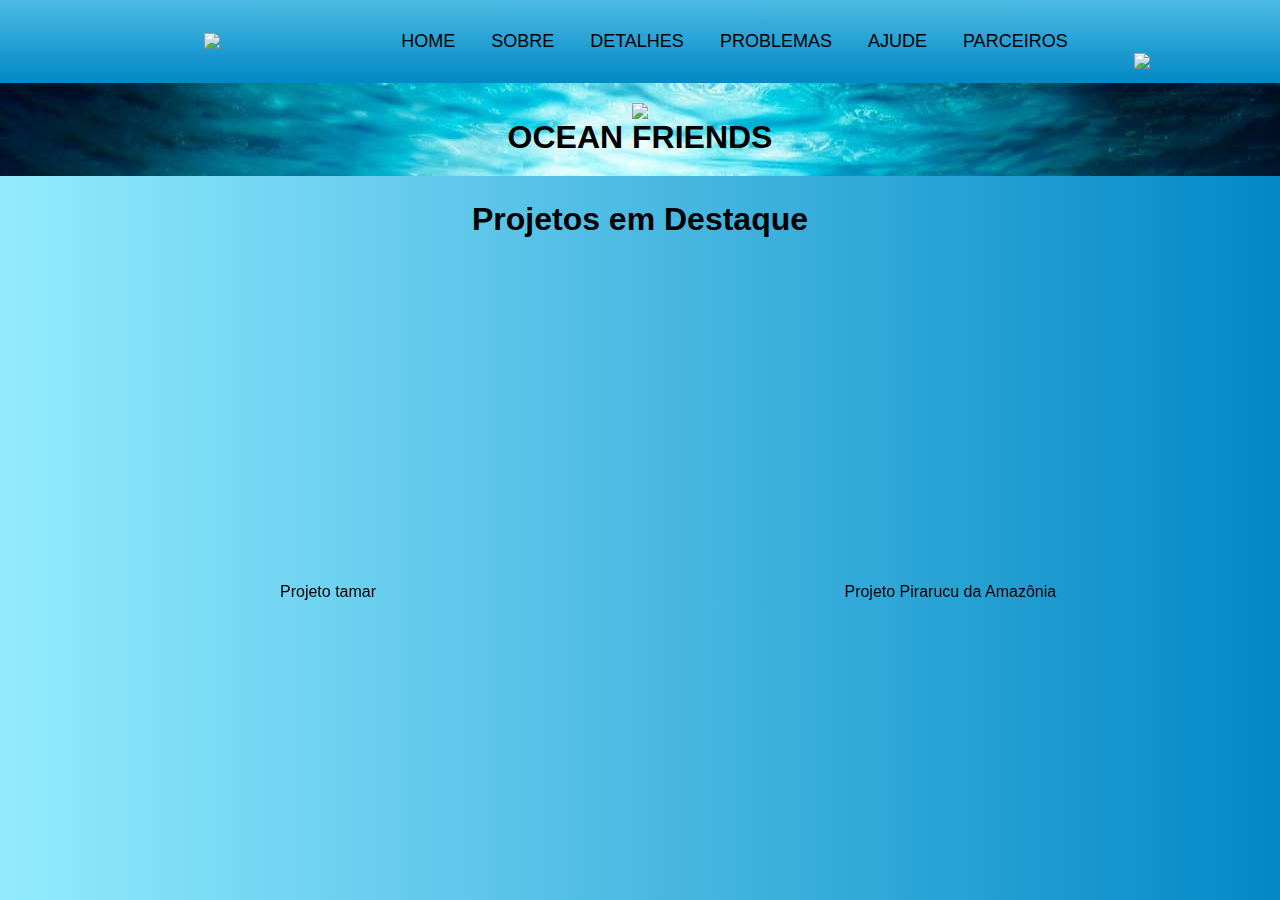
==== index.html @ c848669e "Alteracoes home/Criacao sobre" ====
<!DOCTYPE html>
<html lang="pt-br">
<head>
    <meta charset="UTF-8">
    <meta name="viewport" content="width=device-width, initial-scale=1.0">
    <title>Ocean Friends</title>
    <link rel="stylesheet" href="css/style.css">
</head>
<body>
    <header>
        <nav id="home">
            <ul>
                <img src="imgs/logo.png">
                <li><a href="/index.html"> Home </a></li>
                <li><a href="/html/sobre.html">Sobre</a></li>
                <li><a href="#produtos">Detalhes</a></li>
                <li><a href="#animais">Problemas</a></li>
                <li><a href="#contato">Ajude</a></li>
                <li><a href="#contato">Parceiros</a></li>
                <div id="login">
                    <img src="imgs/icone-login.png">
                </div>
            </ul>
        </nav>
    </header>
    <div id="conteudo">
        <img id="logo_central" src="/imgs/logo_fundo.png">
        <h1>OCEAN FRIENDS</h1>
    </div>  

    <div id="destaques">
        <h1>Projetos em Destaque</h1>
            <div class="videos">
                <iframe id="video1" width="560" height="315" src="https://www.youtube.com/embed/n7oS1DsCHsY?si=BA6boFpGqa2x5XUf" title="YouTube video player" frameborder="0" allow="accelerometer; autoplay; clipboard-write; encrypted-media; gyroscope; picture-in-picture; web-share" referrerpolicy="strict-origin-when-cross-origin" allowfullscreen></iframe>
                <br>
                <span>Projeto tamar</span>
            </div>

        <div class="videos">
            <iframe id="video2" width="560" height="315" src="https://www.youtube.com/embed/qKbqZdP_880?si=UotoUnikL6FtTxFS" title="YouTube video player" frameborder="0" allow="accelerometer; autoplay; clipboard-write; encrypted-media; gyroscope; picture-in-picture; web-share" referrerpolicy="strict-origin-when-cross-origin" allowfullscreen></iframe>
            <br>
            <span>Projeto Pirarucu da Amazônia</span>
        </div>

    </div>
        <script src="js/slideshow.js"></script>
        <script src="js/alerta.js"></script>
</body>
</html>
---- css/style.css ----
*{
    margin:0;
    padding:0;
    box-sizing: border-box;
    font-family: "Poppins", sans-serif;
}

:root{
    --cor-1: #0289c6;
    --cor-2: #27A2D4;
    --cor-3: #4BBAE3;
    --cor-4: #70D3F1;
    --cor-5: #94EBFF;
}

body{
    background-image: linear-gradient(to right,#94Ebff,#0289c6);
}

header{
    width: 100%;
    background-image: linear-gradient(#4BBAE3,#0289c6);
}
nav {
    display: flex;
    justify-content: center;
    align-items: center;
    width: 100%;
    padding: 10px 0;
}

nav img {
    width: 9%;
    margin: 0 5%;
}

nav ul {
    display: flex;
    justify-content: center;
    align-items: center;
    flex: 1;
}

nav ul li {
    list-style-type: none;
}

nav ul li a {
    text-decoration: none;
    font-size: 18px;
    padding: 1em;
    color: black;
    transition: .5s;
    text-transform: uppercase;
    border-radius: 15%;
    font-weight: 500;
}

nav ul li a:hover {
    font-size: 20px;
    background-color: var(--cor-4);
    transition: .5s;
    box-shadow: 10px 10px 10px;
}

nav input {
    height: 25px;
    width: 30%;
    border-radius: 40px;
    padding-left: 1%;
}
#login{
    margin-left: 3%;
    margin-top: 3.5%;
    color: white;
}
#login span{
    cursor: pointer;
    text-decoration: underline;
}
#login span:hover{
    color: #f6e5c5;
}
#login img{
   width: 80%;
   margin-top: -20%;
   margin-left: 60%;
   
}

#conteudo {
    background-image: url("/imgs/fundo-do-oceano-fundo\ home.jpeg");
    background-repeat: no-repeat;
    background-size: cover;
    width: 100%;
    display: flex;
    flex-direction: column;
    align-items: center;
    padding: 20px 0;
    
}

#conteudo #logo_central {
    transition: transform .5s ease-in-out;
    display: flex;
    justify-content: center;
}

#conteudo #logo_central:hover {
    transform: scale(1.1);
    cursor: pointer;
}

#conteudo h1 {
    text-align: center;
}

#destaques {
    flex-direction: column;
    align-items: center;
    width: 100%;
}

#destaques h1 {
    margin: 2% 0;
    text-align: center;
}

#destaques .videos{
    display: inline-block;
}

.videos span{
    margin-left: 50% ;
}
#destaques .videos #video1{
    margin-left: 10%;
}

#destaques .videos #video2{
    margin-left: 30%;
}
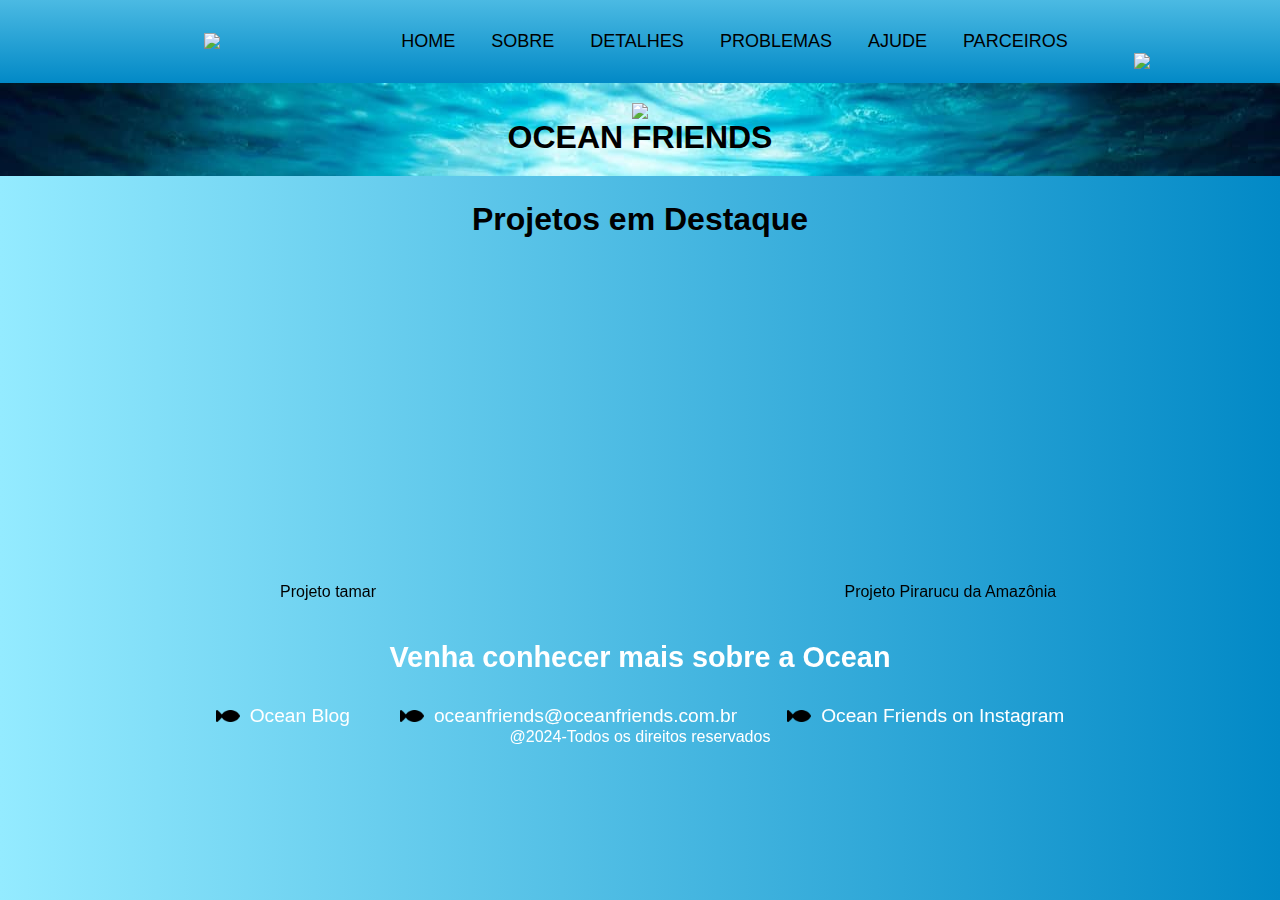
==== commit c5e73ca3: "footer" ====
--- a/index.html
+++ b/index.html
@@ -11,12 +11,12 @@
         <nav id="home">
             <ul>
                 <img src="imgs/logo.png">
-                <li><a href="/index.html"> Home </a></li>
+                <li><a href="/index.html">Home</a></li>
                 <li><a href="/html/sobre.html">Sobre</a></li>
-                <li><a href="#produtos">Detalhes</a></li>
-                <li><a href="#animais">Problemas</a></li>
-                <li><a href="#contato">Ajude</a></li>
-                <li><a href="#contato">Parceiros</a></li>
+                <li><a href="/html/detalhes.html">Detalhes</a></li>
+                <li><a href="/html/problemas.html">Problemas</a></li>
+                <li><a href="/html/ajude.html">Ajude</a></li>
+                <li><a href="/html/parceiros.html">Parceiros</a></li>
                 <div id="login">
                     <img src="imgs/icone-login.png">
                 </div>
@@ -45,5 +45,24 @@
     </div>
         <script src="js/slideshow.js"></script>
         <script src="js/alerta.js"></script>
+
+        <footer id="footer">
+            <h2>Venha conhecer mais sobre a Ocean</h2>
+            <div class="footer-links">
+                <div class="footer-link">
+                    <img src="/imgs/peixe.png" alt="Fish Icon">
+                    <a href="#">Ocean Blog</a>
+                </div>
+                <div class="footer-link">
+                    <img src="/imgs/peixe.png" alt="Fish Icon">
+                    <a href="oceanfriends@oceanfriends.com.br">oceanfriends@oceanfriends.com.br</a>
+                </div>
+                <div class="footer-link">
+                    <img src="/imgs/peixe.png" alt="Fish Icon">
+                    <a href="@oceanfriends">Ocean Friends on Instagram</a>
+                </div>
+            </div>
+            @2024-Todos os direitos reservados
+        </footer>
 </body>
 </html>--- a/css/style.css
+++ b/css/style.css
@@ -140,6 +140,43 @@
 #destaques .videos #video2{
     margin-left: 30%;
 }
+#footer {
+    color: white;
+    text-align: center;
+    padding: 40px 0;
+}
+
+#footer h2 {
+    font-size: 1.8em;
+    margin-bottom: 30px;
+}
+
+.footer-links {
+    display: flex;
+    justify-content: center;
+    gap: 50px;
+}
+
+.footer-link {
+    display: flex;
+    align-items: center;
+    gap: 10px;
+}
+
+.footer-link img {
+    width: 24px;
+    height: 24px;
+}
+
+.footer-link a {
+    color: white;
+    text-decoration: none;
+    font-size: 1.2em;
+}
+
+.footer-link a:hover {
+    text-decoration: underline;
+}
 
 
 
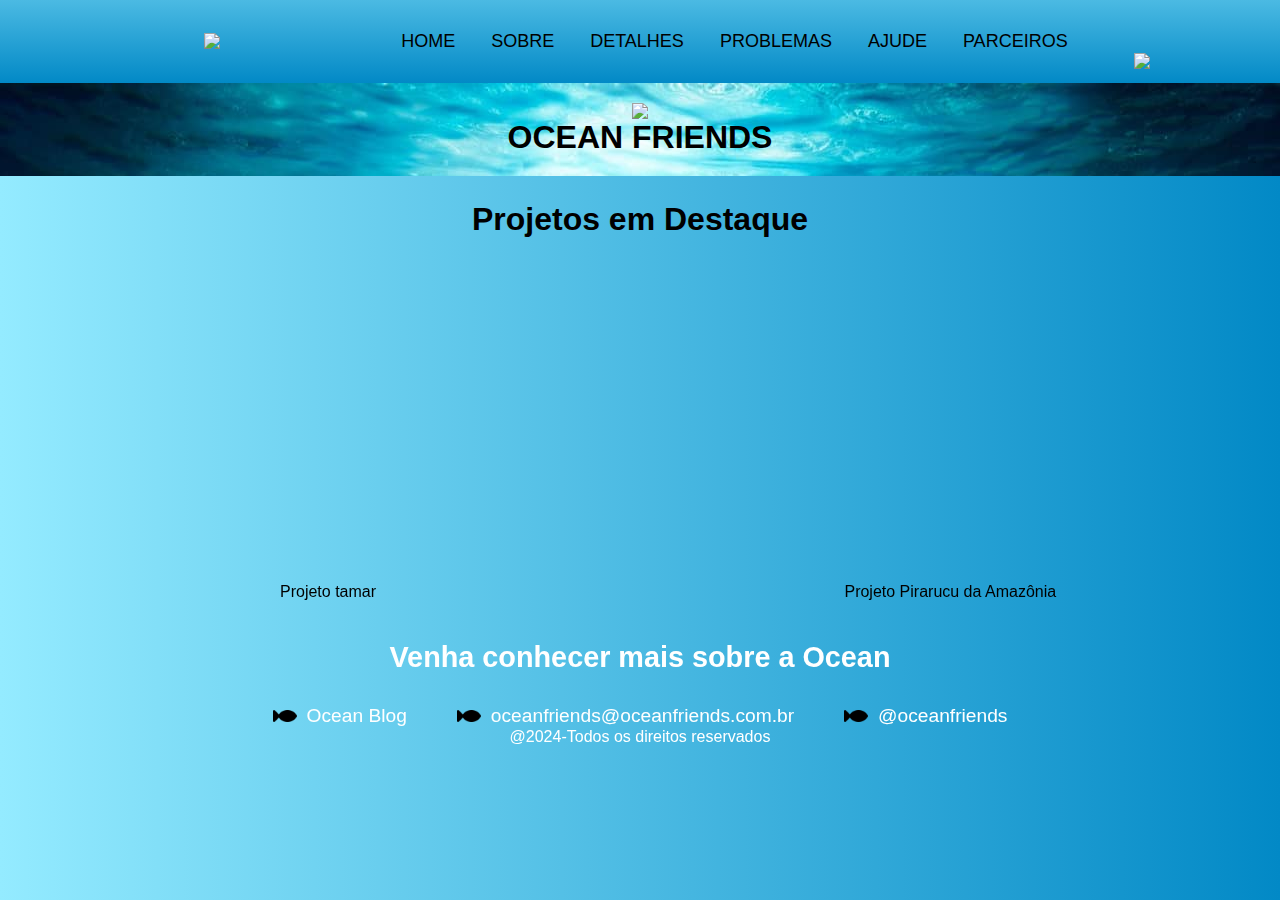
==== commit b393c2aa: "pag login" ====
--- a/index.html
+++ b/index.html
@@ -18,7 +18,7 @@
                 <li><a href="/html/ajude.html">Ajude</a></li>
                 <li><a href="/html/parceiros.html">Parceiros</a></li>
                 <div id="login">
-                    <img src="imgs/icone-login.png">
+                    <a href="/html/login.html"><img src="imgs/icone-login.png"></a>
                 </div>
             </ul>
         </nav>
@@ -55,14 +55,14 @@
                 </div>
                 <div class="footer-link">
                     <img src="/imgs/peixe.png" alt="Fish Icon">
-                    <a href="oceanfriends@oceanfriends.com.br">oceanfriends@oceanfriends.com.br</a>
+                    <a href="mailto:oceanfriends@oceanfriends.com.br">oceanfriends@oceanfriends.com.br</a>
                 </div>
                 <div class="footer-link">
                     <img src="/imgs/peixe.png" alt="Fish Icon">
-                    <a href="@oceanfriends">Ocean Friends on Instagram</a>
+                    <a href="https://instagram.com/oceanfriends">@oceanfriends</a>
                 </div>
             </div>
             @2024-Todos os direitos reservados
         </footer>
 </body>
-</html>+</html>
--- a/css/style.css
+++ b/css/style.css
@@ -177,6 +177,99 @@
 .footer-link a:hover {
     text-decoration: underline;
 }
-
-
-
+@media only screen and (max-width: 768px) {
+
+    #footer {
+        padding: 20px 0;
+    }
+
+    #footer h2 {
+        font-size: 1.5em;
+        margin-bottom: 20px;
+    }
+
+    .footer-links {
+        flex-direction: column;
+        gap: 20px;
+    }
+
+    .footer-link {
+        flex-direction: column;
+        align-items: center;
+        text-align: center;
+    }
+
+    .footer-link img {
+        width: 40px;
+        height: 40px;
+    }
+
+    .footer-link a {
+        font-size: 1.1em;
+    }
+}
+
+@media only screen and (max-width: 480px) {
+    
+    #footer h2 {
+        font-size: 1.2em;
+    }
+
+    .footer-link img {
+        width: 30px;
+        height: 30px;
+    }
+
+    .footer-link a {
+        font-size: 1em;
+    }
+}
+/* CSS para a página de login e cadastro */
+.login-container {
+    width: 300px;
+    margin: 0 auto;
+    padding: 20px;
+    border: 1px solid #ccc;
+    border-radius: 5px;
+    background: #f9f9f9;
+}
+
+.login-container h2 {
+    text-align: center;
+    margin-bottom: 20px;
+}
+
+.login-container label {
+    display: block;
+    margin-bottom: 8px;
+}
+
+.login-container input[type="text"],
+.login-container input[type="email"],
+.login-container input[type="password"] {
+    width: 100%;
+    padding: 10px;
+    margin-bottom: 10px;
+    border: 1px solid #ccc;
+    border-radius: 5px;
+}
+
+.login-container button {
+    width: 100%;
+    padding: 10px;
+    background: #007BFF;
+    border: none;
+    border-radius: 5px;
+    color: white;
+    font-size: 16px;
+}
+
+.login-container button:hover {
+    background: #0056b3;
+}
+
+.login-container p {
+    text-align: center;
+}
+
+
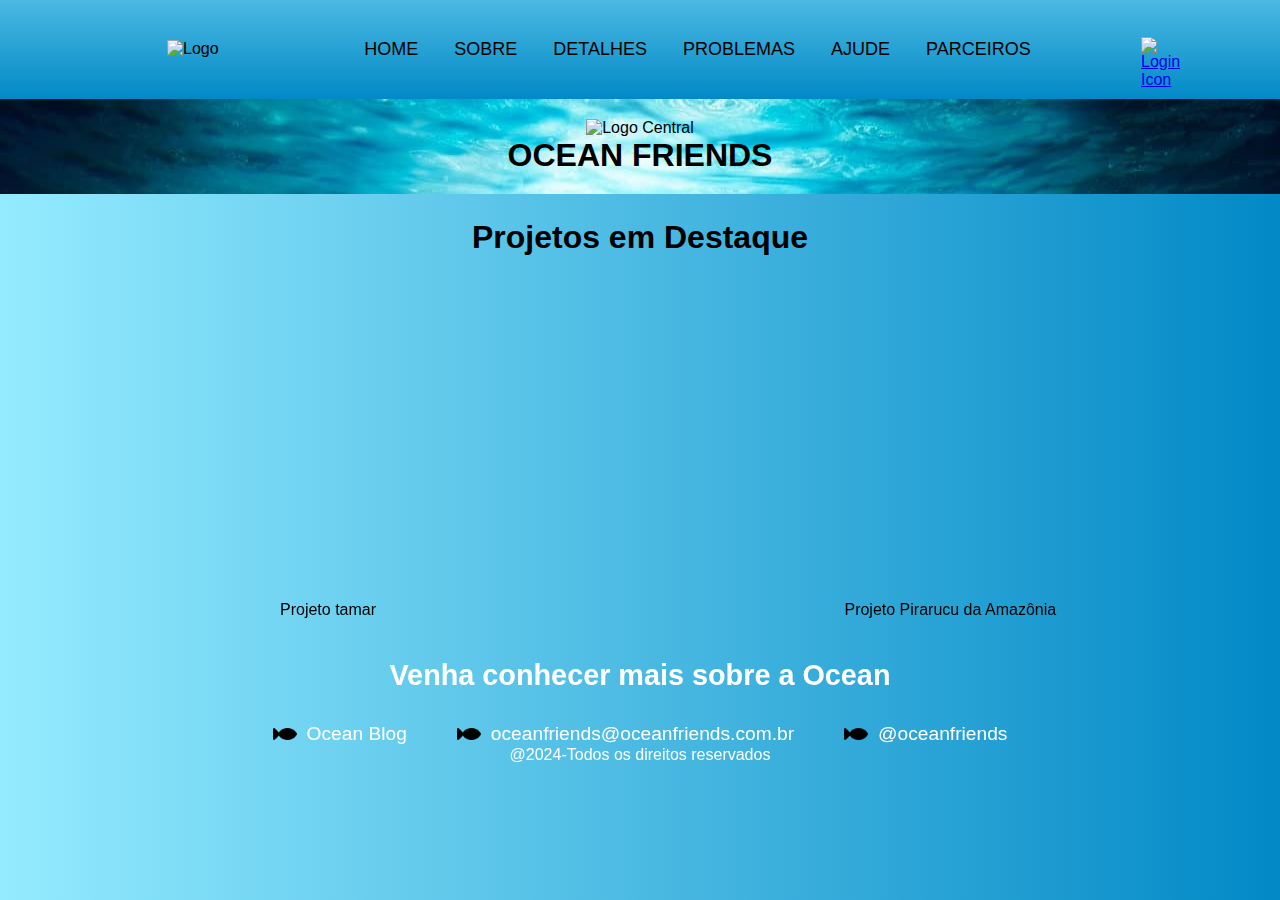
==== commit dba96341: "pag login e cadastro" ====
--- a/index.html
+++ b/index.html
@@ -4,13 +4,13 @@
     <meta charset="UTF-8">
     <meta name="viewport" content="width=device-width, initial-scale=1.0">
     <title>Ocean Friends</title>
-    <link rel="stylesheet" href="css/style.css">
+    <link rel="stylesheet" href="/css/style.css">
 </head>
 <body>
     <header>
         <nav id="home">
             <ul>
-                <img src="imgs/logo.png">
+                <img src="imgs/logo.png" alt="Logo">
                 <li><a href="/index.html">Home</a></li>
                 <li><a href="/html/sobre.html">Sobre</a></li>
                 <li><a href="/html/detalhes.html">Detalhes</a></li>
@@ -18,51 +18,50 @@
                 <li><a href="/html/ajude.html">Ajude</a></li>
                 <li><a href="/html/parceiros.html">Parceiros</a></li>
                 <div id="login">
-                    <a href="/html/login.html"><img src="imgs/icone-login.png"></a>
+                    <a href="/html/login.html"><img src="imgs/icone-login.png" alt="Login Icon"></a>
                 </div>
             </ul>
         </nav>
     </header>
     <div id="conteudo">
-        <img id="logo_central" src="/imgs/logo_fundo.png">
+        <img id="logo_central" src="/imgs/logo_fundo.png" alt="Logo Central">
         <h1>OCEAN FRIENDS</h1>
     </div>  
 
     <div id="destaques">
         <h1>Projetos em Destaque</h1>
-            <div class="videos">
-                <iframe id="video1" width="560" height="315" src="https://www.youtube.com/embed/n7oS1DsCHsY?si=BA6boFpGqa2x5XUf" title="YouTube video player" frameborder="0" allow="accelerometer; autoplay; clipboard-write; encrypted-media; gyroscope; picture-in-picture; web-share" referrerpolicy="strict-origin-when-cross-origin" allowfullscreen></iframe>
-                <br>
-                <span>Projeto tamar</span>
-            </div>
-
+        <div class="videos">
+            <iframe id="video1" width="560" height="315" src="https://www.youtube.com/embed/n7oS1DsCHsY?si=BA6boFpGqa2x5XUf" title="YouTube video player" frameborder="0" allow="accelerometer; autoplay; clipboard-write; encrypted-media; gyroscope; picture-in-picture; web-share" referrerpolicy="strict-origin-when-cross-origin" allowfullscreen></iframe>
+            <br>
+            <span>Projeto tamar</span>
+        </div>
         <div class="videos">
             <iframe id="video2" width="560" height="315" src="https://www.youtube.com/embed/qKbqZdP_880?si=UotoUnikL6FtTxFS" title="YouTube video player" frameborder="0" allow="accelerometer; autoplay; clipboard-write; encrypted-media; gyroscope; picture-in-picture; web-share" referrerpolicy="strict-origin-when-cross-origin" allowfullscreen></iframe>
             <br>
             <span>Projeto Pirarucu da Amazônia</span>
         </div>
+    </div>
 
-    </div>
-        <script src="js/slideshow.js"></script>
-        <script src="js/alerta.js"></script>
+    <script src="/js/slideshow.js"></script>
+    <script src="/js/alerta.js"></script>
 
-        <footer id="footer">
-            <h2>Venha conhecer mais sobre a Ocean</h2>
-            <div class="footer-links">
-                <div class="footer-link">
-                    <img src="/imgs/peixe.png" alt="Fish Icon">
-                    <a href="#">Ocean Blog</a>
-                </div>
-                <div class="footer-link">
-                    <img src="/imgs/peixe.png" alt="Fish Icon">
-                    <a href="mailto:oceanfriends@oceanfriends.com.br">oceanfriends@oceanfriends.com.br</a>
-                </div>
-                <div class="footer-link">
-                    <img src="/imgs/peixe.png" alt="Fish Icon">
-                    <a href="https://instagram.com/oceanfriends">@oceanfriends</a>
-                </div>
+    <footer id="footer">
+        <h2>Venha conhecer mais sobre a Ocean</h2>
+        <div class="footer-links">
+            <div class="footer-link">
+                <img src="/imgs/peixe.png" alt="Fish Icon">
+                <a href="#">Ocean Blog</a>
             </div>
-            @2024-Todos os direitos reservados
-        </footer>
+            <div class="footer-link">
+                <img src="/imgs/peixe.png" alt="Fish Icon">
+                <a href="mailto:oceanfriends@oceanfriends.com.br">oceanfriends@oceanfriends.com.br</a>
+            </div>
+            <div class="footer-link">
+                <img src="/imgs/peixe.png" alt="Fish Icon">
+                <a href="https://instagram.com/oceanfriends">@oceanfriends</a>
+            </div>
+        </div>
+        @2024-Todos os direitos reservados
+    </footer>
 </body>
 </html>
--- a/css/style.css
+++ b/css/style.css
@@ -227,7 +227,7 @@
 /* CSS para a página de login e cadastro */
 .login-container {
     width: 300px;
-    margin: 0 auto;
+    margin: 50px auto;
     padding: 20px;
     border: 1px solid #ccc;
     border-radius: 5px;
@@ -272,4 +272,128 @@
     text-align: center;
 }
 
-
+/* Adicionar ao CSS existente */
+
+/* Página de login e cadastro */
+.login-page {
+    display: flex;
+    justify-content: center;
+    align-items: center;
+    height: 100vh;
+    background-image: url("/imgs/fundo-do-oceano-fundo\ home.jpeg");
+    background-repeat: no-repeat;
+    background-size: cover;
+}
+
+.login-container {
+    background: rgba(0, 0, 0, 0.7);
+    padding: 40px;
+    border-radius: 8px;
+    width: 400px;
+    max-width: 90%;
+    text-align: center;
+    color: white;
+}
+
+.login-container h2 {
+    margin-bottom: 10px;
+}
+
+.login-container p {
+    margin-bottom: 20px;
+}
+
+.login-container label {
+    display: block;
+    text-align: left;
+    margin-bottom: 5px;
+    color: #ccc;
+}
+
+.login-container input[type="email"],
+.login-container input[type="password"],
+.login-container input[type="text"] {
+    width: 100%;
+    padding: 10px;
+    margin-bottom: 20px;
+    border: none;
+    border-radius: 5px;
+}
+
+.login-container button {
+    width: 100%;
+    padding: 10px;
+    background: var(--cor-2);
+    border: none;
+    border-radius: 5px;
+    color: white;
+    font-size: 16px;
+    cursor: pointer;
+}
+
+.login-container button:hover {
+    background: var(--cor-3);
+}
+
+.remember-me {
+    display: flex;
+    justify-content: space-between;
+    align-items: center;
+    margin-bottom: 20px;
+}
+
+.remember-me input[type="checkbox"] {
+    margin-right: 10px;
+}
+
+.remember-me a {
+    color: #ccc;
+    text-decoration: none;
+}
+
+.remember-me a:hover {
+    text-decoration: underline;
+}
+
+.or {
+    margin: 20px 0;
+    color: #ccc;
+}
+
+.social-login button {
+    width: 32%;
+    padding: 10px;
+    margin: 0 1%;
+    border: none;
+    border-radius: 5px;
+    color: white;
+    font-size: 16px;
+    cursor: pointer;
+}
+
+.social-login .google {
+    background: #DB4437;
+}
+
+.social-login .facebook {
+    background: #3B5998;
+}
+
+.social-login .twitter {
+    background: #1DA1F2;
+}
+
+.signup-link {
+    margin-top: 20px;
+    color: #ccc;
+}
+
+.signup-link a {
+    color: var(--cor-4);
+    text-decoration: none;
+}
+
+.signup-link a:hover {
+    text-decoration: underline;
+}
+
